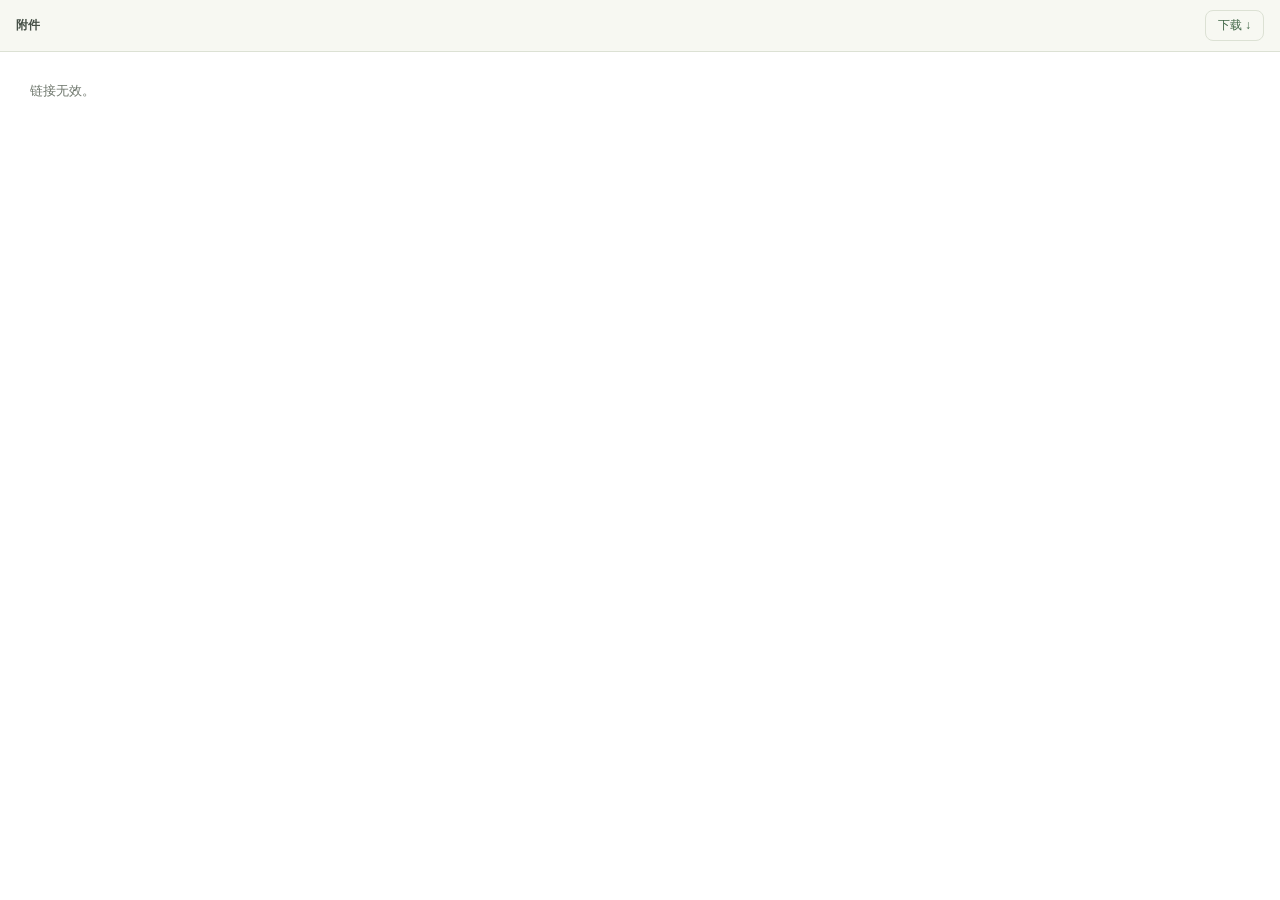
==== viewer.html @ 98a693e8 "feat: HTML 附件页内预览+新标签打开；修复附件缓存致解密失败" ====
<!doctype html>
<html lang="zh-CN">
<head>
  <meta charset="utf-8">
  <meta name="viewport" content="width=device-width,initial-scale=1,viewport-fit=cover">
  <meta name="robots" content="noindex,nofollow,noarchive">
  <!-- 附件查看器：为运行 HTML 附件（如离线小工具）放宽脚本限制，
       但内容永远被限制在沙箱 iframe 的独立源里，碰不到随记主站 -->
  <meta http-equiv="Content-Security-Policy" content="default-src 'none'; script-src 'unsafe-inline'; style-src 'unsafe-inline'; img-src blob: data:; media-src blob: data:; frame-src blob:; connect-src blob: data:; base-uri 'none'; form-action 'none'">
  <title>随记 · 附件预览</title>
  <style>
    * { box-sizing: border-box; }
    html, body { margin: 0; height: 100%; }
    body { display: flex; flex-direction: column; font-family: -apple-system, BlinkMacSystemFont, "Segoe UI", "PingFang SC", "Microsoft YaHei", sans-serif; background: #fff; }
    .bar {
      display: flex; align-items: center; gap: 12px; padding: 10px 16px;
      background: #f7f8f2; border-bottom: 1px solid #dce1d4; font-size: 12px; color: #475148;
    }
    .bar b { font-weight: 600; overflow: hidden; text-overflow: ellipsis; white-space: nowrap; }
    .bar a { margin-left: auto; color: #416647; text-decoration: none; border: 1px solid #dce1d4; border-radius: 8px; padding: 6px 12px; white-space: nowrap; }
    .bar a:hover { border-color: #416647; }
    iframe { border: 0; width: 100%; flex: 1; background: #fff; }
    .loading { padding: 30px; color: #70786e; font-size: 13px; }
  </style>
</head>
<body>
  <div class="bar"><b id="name">附件预览</b><a id="download" href="#">下载 ↓</a></div>
  <div class="loading" id="loading">正在解密并加载附件…</div>
  <iframe id="frame" sandbox="allow-scripts allow-modals allow-forms allow-popups" hidden title="附件内容"></iframe>
  <script>
    'use strict';
    const frame = document.getElementById('frame');
    const loading = document.getElementById('loading');
    const source = decodeURIComponent(location.hash.slice(1));
    const fileName = new URLSearchParams(location.search).get('name') || '附件';

    document.getElementById('name').textContent = fileName;
    if (!/^blob:/.test(source)) { loading.textContent = '链接无效。'; throw new Error('bad source'); }

    fetch(source)
      .then(r => { if (!r.ok) throw new Error('fetch failed'); return r.text(); })
      .then(html => {
        // 沙箱 iframe 是独立源，给附件补一个内存版 localStorage，
        // 让「数据存在本地」的小工具（如话术手册的收藏功能）正常工作
        const shim = '<script>(function(){try{var s={};var fake={getItem:function(k){return k in s?s[k]:null},setItem:function(k,v){s[k]=String(v)},removeItem:function(k){delete s[k]},clear:function(){s={}},key:function(i){return Object.keys(s)[i]||null},get length(){return Object.keys(s).length}};Object.defineProperty(window,"localStorage",{value:fake});Object.defineProperty(window,"sessionStorage",{value:fake});}catch(e){}})();<\/script>';
        // 重新打包：由本页创建的 blob 继承本页 CSP（允许附件内联脚本），再放入沙箱运行
        const blob = new Blob([shim + html], { type: 'text/html' });
        const url = URL.createObjectURL(blob);
        frame.src = url;
        frame.hidden = false;
        loading.remove();
        document.getElementById('download').href = source;
        document.getElementById('download').download = fileName;
      })
      .catch(() => { loading.textContent = '附件加载失败，请返回重试。'; });
  </script>
</body>
</html>
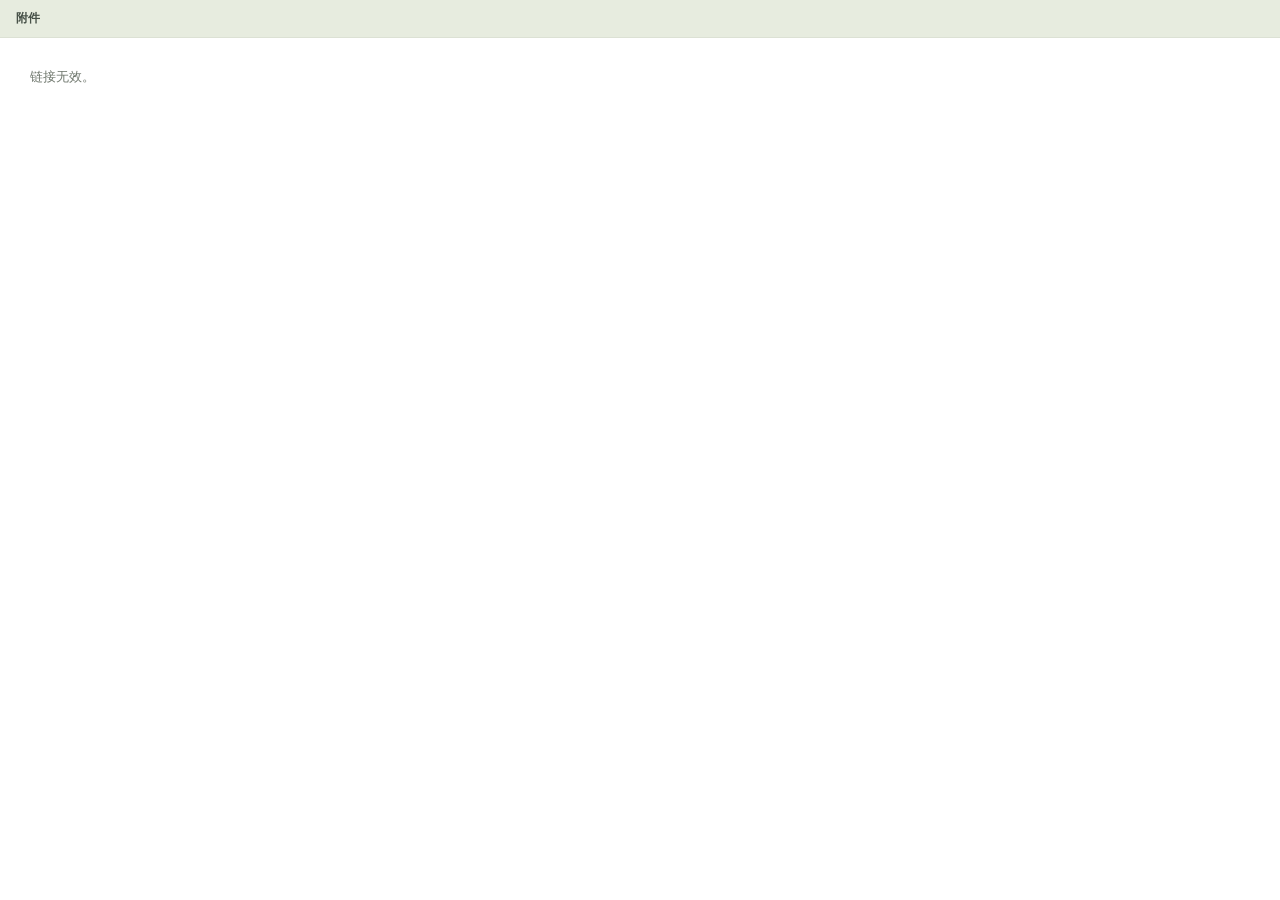
==== commit 747600c5: "fix: 附件操作按钮统一顶部；浮层顶栏跟随主题配色" ====
--- a/viewer.html
+++ b/viewer.html
@@ -14,7 +14,7 @@
     body { display: flex; flex-direction: column; font-family: -apple-system, BlinkMacSystemFont, "Segoe UI", "PingFang SC", "Microsoft YaHei", sans-serif; background: #fff; }
     .bar {
       display: flex; align-items: center; gap: 12px; padding: 10px 16px;
-      background: #f7f8f2; border-bottom: 1px solid #dce1d4; font-size: 12px; color: #475148;
+      background: var(--suiji-soft, #e7ecdf); border-bottom: 1px solid var(--suiji-line, #dce1d4); font-size: 12px; color: var(--suiji-body, var(--body, #475148));
     }
     .bar b { font-weight: 600; overflow: hidden; text-overflow: ellipsis; white-space: nowrap; }
     .bar a { margin-left: auto; color: #416647; text-decoration: none; border: 1px solid #dce1d4; border-radius: 8px; padding: 6px 12px; white-space: nowrap; }
@@ -24,7 +24,7 @@
   </style>
 </head>
 <body>
-  <div class="bar"><b id="name">附件预览</b><a id="download" href="#">下载 ↓</a></div>
+  <div class="bar"><b id="name">附件预览</b></div>
   <div class="loading" id="loading">正在解密并加载附件…</div>
   <iframe id="frame" sandbox="allow-scripts allow-modals allow-forms allow-popups" hidden title="附件内容"></iframe>
   <script>
@@ -32,9 +32,28 @@
     const frame = document.getElementById('frame');
     const loading = document.getElementById('loading');
     const source = decodeURIComponent(location.hash.slice(1));
-    const fileName = new URLSearchParams(location.search).get('name') || '附件';
+    const params = new URLSearchParams(location.search);
+    const fileName = params.get('name') || '附件';
+    const bare = params.get('bare') === '1';
+    // 从父页面拷贝主题变量（同源），让顶栏跟随皮肤
+    try {
+      const rootStyle = parent.document.documentElement.style;
+      for (const v of ['--soft','--line','--body','--surface','--bg','--ink','--muted','--accent']) {
+        const val = rootStyle.getPropertyValue(v);
+        if (val) document.documentElement.style.setProperty('--suiji' + v, val);
+      }
+      const barEl = document.querySelector('.bar');
+      if (barEl) {
+        const bodyColor = rootStyle.getPropertyValue('--body') || rootStyle.getPropertyValue('--suiji-body');
+        if (bodyColor) barEl.style.color = bodyColor;
+      }
+      {
+      }
+    } catch (e) {}
+    const nameEl = document.getElementById('name');
+    if (bare) document.querySelector('.bar').remove();
+    else nameEl.textContent = fileName;
 
-    document.getElementById('name').textContent = fileName;
     if (!/^blob:/.test(source)) { loading.textContent = '链接无效。'; throw new Error('bad source'); }
 
     fetch(source)
@@ -49,8 +68,6 @@
         frame.src = url;
         frame.hidden = false;
         loading.remove();
-        document.getElementById('download').href = source;
-        document.getElementById('download').download = fileName;
       })
       .catch(() => { loading.textContent = '附件加载失败，请返回重试。'; });
   </script>
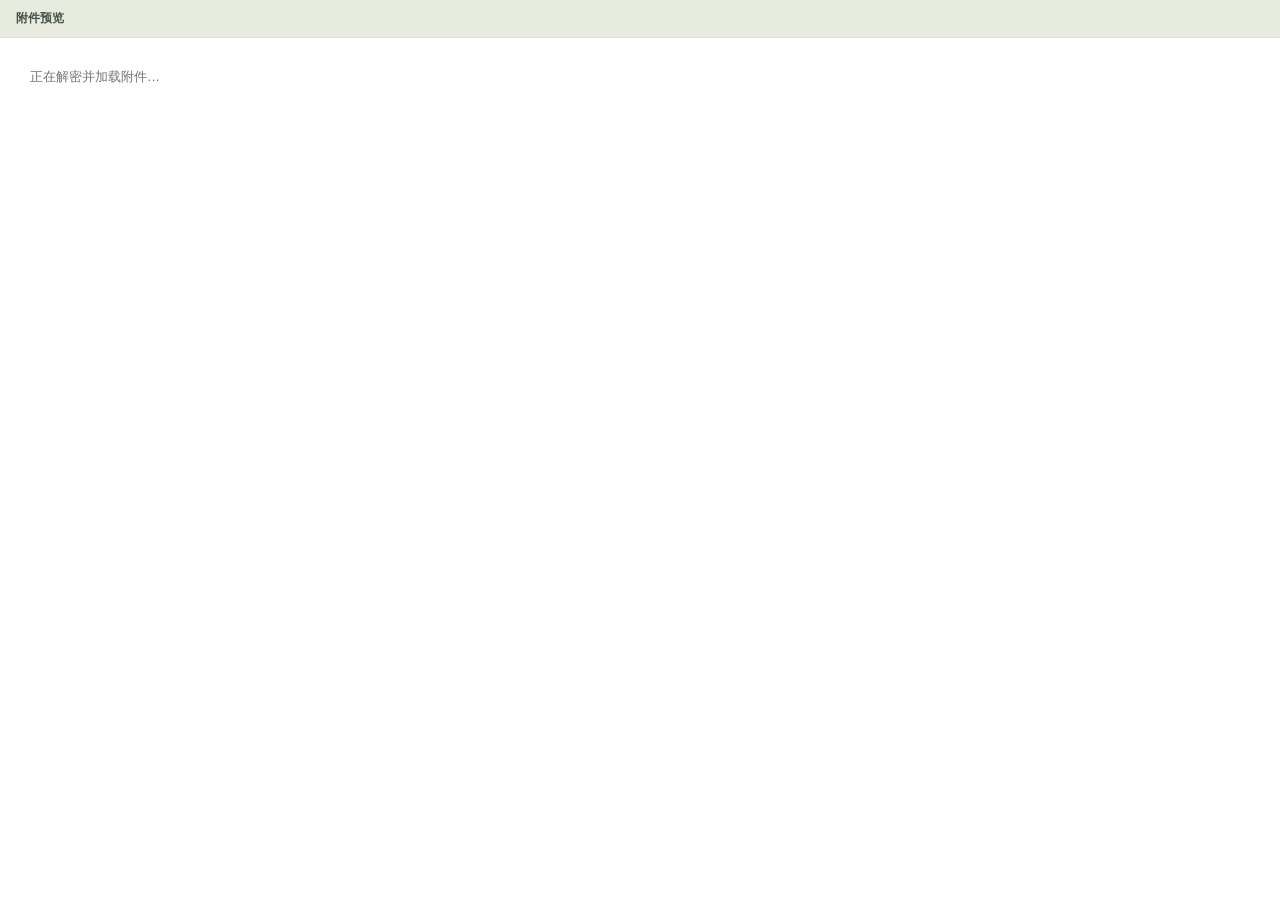
==== commit 1f091a19: "fix: 内嵌预览顶栏跟随主题（getComputedStyle + 实时同步）" ====
--- a/viewer.html
+++ b/viewer.html
@@ -35,23 +35,27 @@
     const params = new URLSearchParams(location.search);
     const fileName = params.get('name') || '附件';
     const bare = params.get('bare') === '1';
-    // 从父页面拷贝主题变量（同源），让顶栏跟随皮肤
-    try {
-      const rootStyle = parent.document.documentElement.style;
-      for (const v of ['--soft','--line','--body','--surface','--bg','--ink','--muted','--accent']) {
-        const val = rootStyle.getPropertyValue(v);
-        if (val) document.documentElement.style.setProperty('--suiji' + v, val);
-      }
-      const barEl = document.querySelector('.bar');
-      if (barEl) {
-        const bodyColor = rootStyle.getPropertyValue('--body') || rootStyle.getPropertyValue('--suiji-body');
-        if (bodyColor) barEl.style.color = bodyColor;
-      }
-      {
-      }
-    } catch (e) {}
-    const nameEl = document.getElementById('name');
-    if (bare) document.querySelector('.bar').remove();
+    // 从父页面拷贝主题变量（同源）。注意：主题变量在 CSS 规则里，
+    // 必须用 getComputedStyle 读取（.style 只能读到内联样式）
+    function syncTheme() {
+      try {
+        const cs = getComputedStyle(parent.document.documentElement);
+        const val = n => cs.getPropertyValue(n).trim();
+        const soft = val('--soft'), line = val('--line'), body = val('--body');
+        if (soft) document.documentElement.style.setProperty('--suiji-soft', soft);
+        if (line) document.documentElement.style.setProperty('--suiji-line', line);
+        if (body) document.documentElement.style.setProperty('--suiji-body', body);
+        const barEl = document.querySelector('.bar');
+        if (barEl) {
+          if (soft) barEl.style.background = soft;
+          if (line) barEl.style.borderBottomColor = line;
+          if (body) barEl.style.color = body;
+        }
+      } catch (e) {}
+    }
+    window.__suijiSyncTheme = syncTheme;  // 主站切主题时调用
+    syncTheme();
+        if (bare) document.querySelector('.bar').remove();
     else nameEl.textContent = fileName;
 
     if (!/^blob:/.test(source)) { loading.textContent = '链接无效。'; throw new Error('bad source'); }
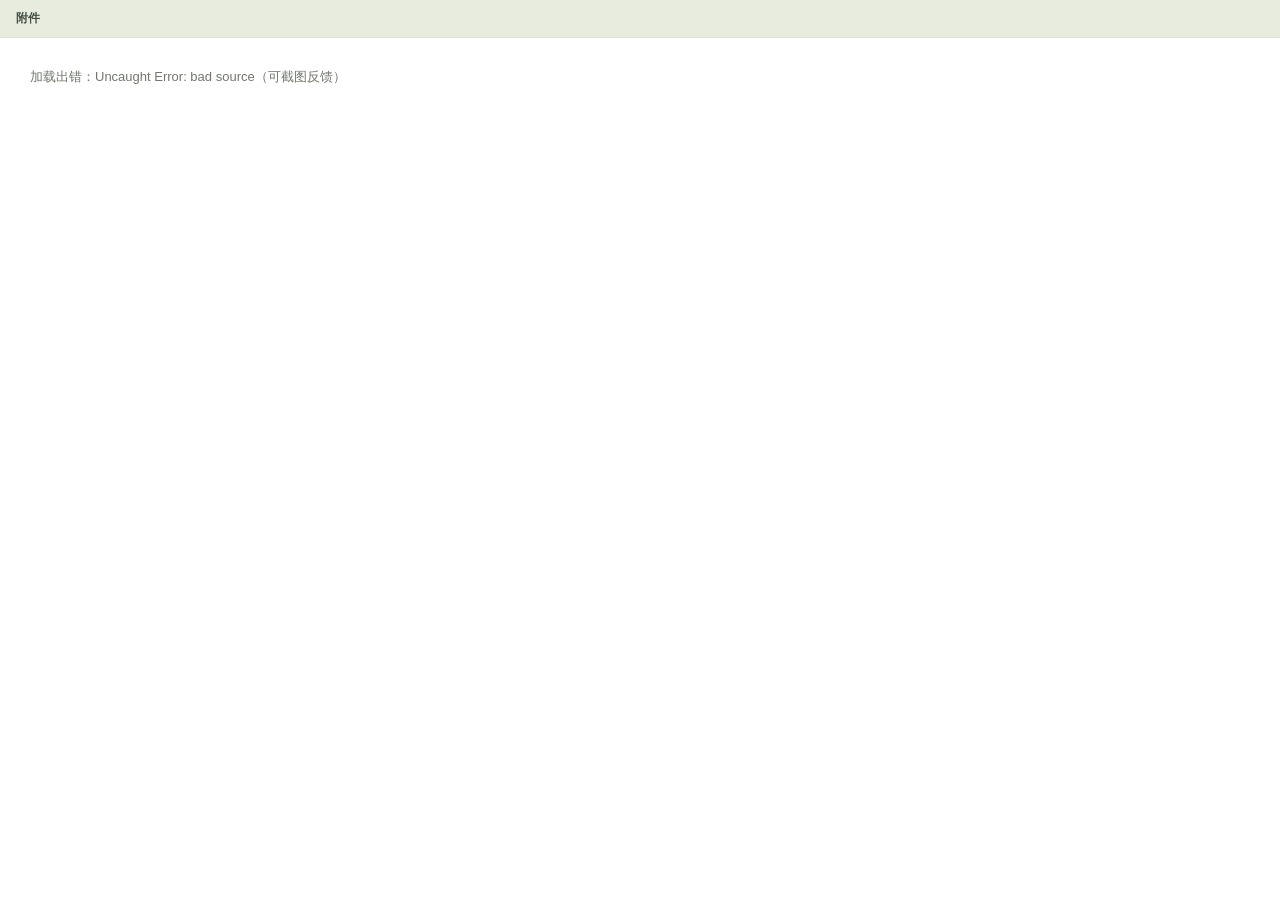
==== commit 202fffd1: "fix: 内嵌预览 nameEl 未声明致脚本中断（手机端卡加载）+ 错误可见 + viewer 版本号" ====
--- a/viewer.html
+++ b/viewer.html
@@ -53,13 +53,18 @@
         }
       } catch (e) {}
     }
+    window.addEventListener('error', e => {
+      const l = document.getElementById('loading');
+      if (l) l.textContent = '加载出错：' + (e.message || '未知错误') + '（可截图反馈）';
+    });
     window.__suijiSyncTheme = syncTheme;  // 主站切主题时调用
     syncTheme();
-        if (bare) document.querySelector('.bar').remove();
-    else nameEl.textContent = fileName;
+    if (bare) document.querySelector('.bar').remove();
+    else document.getElementById('name').textContent = fileName;
 
     if (!/^blob:/.test(source)) { loading.textContent = '链接无效。'; throw new Error('bad source'); }
 
+    const failTimer = setTimeout(() => { loading.textContent = '加载超时，请下拉刷新后重试。'; }, 12000);
     fetch(source)
       .then(r => { if (!r.ok) throw new Error('fetch failed'); return r.text(); })
       .then(html => {
@@ -71,9 +76,10 @@
         const url = URL.createObjectURL(blob);
         frame.src = url;
         frame.hidden = false;
+        clearTimeout(failTimer);
         loading.remove();
       })
-      .catch(() => { loading.textContent = '附件加载失败，请返回重试。'; });
+      .catch(err => { clearTimeout(failTimer); loading.textContent = '附件加载失败（' + (err && err.message || '未知') + '），请下拉刷新后重试。'; });
   </script>
 </body>
 </html>
